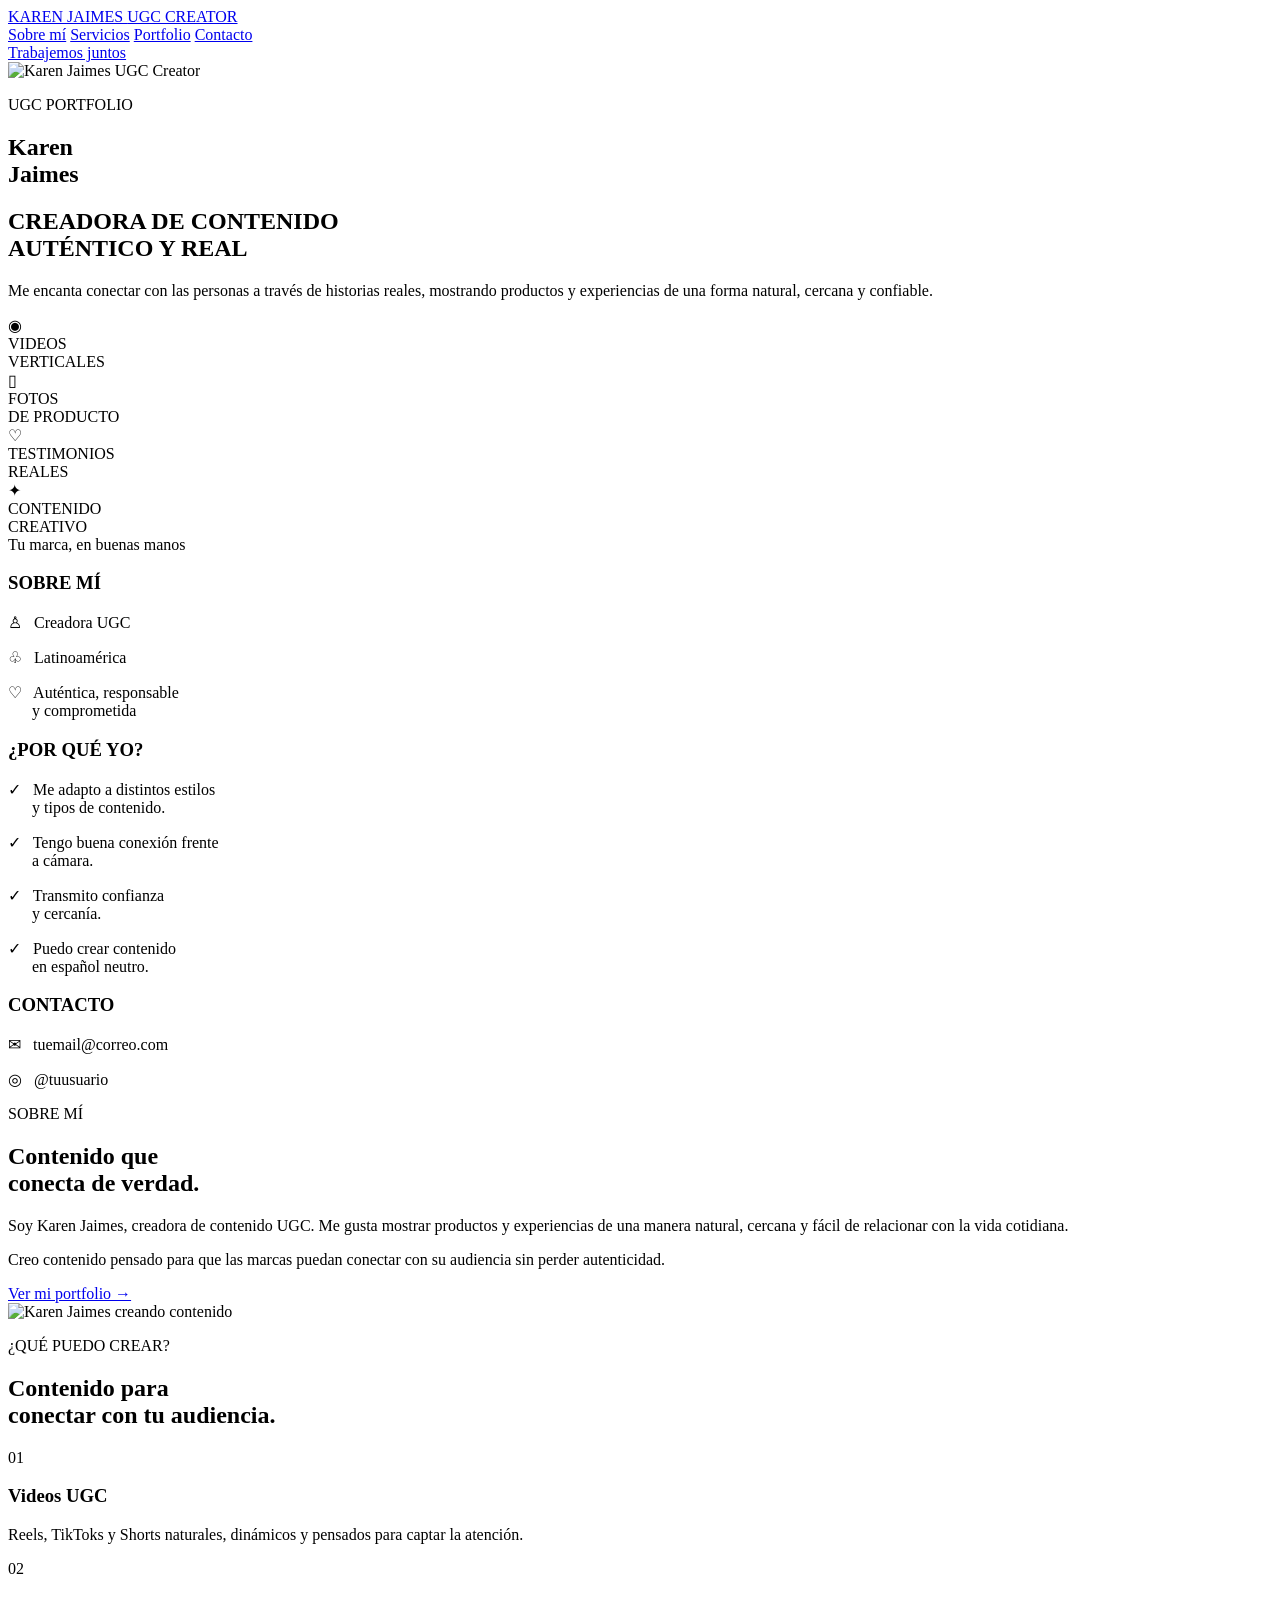
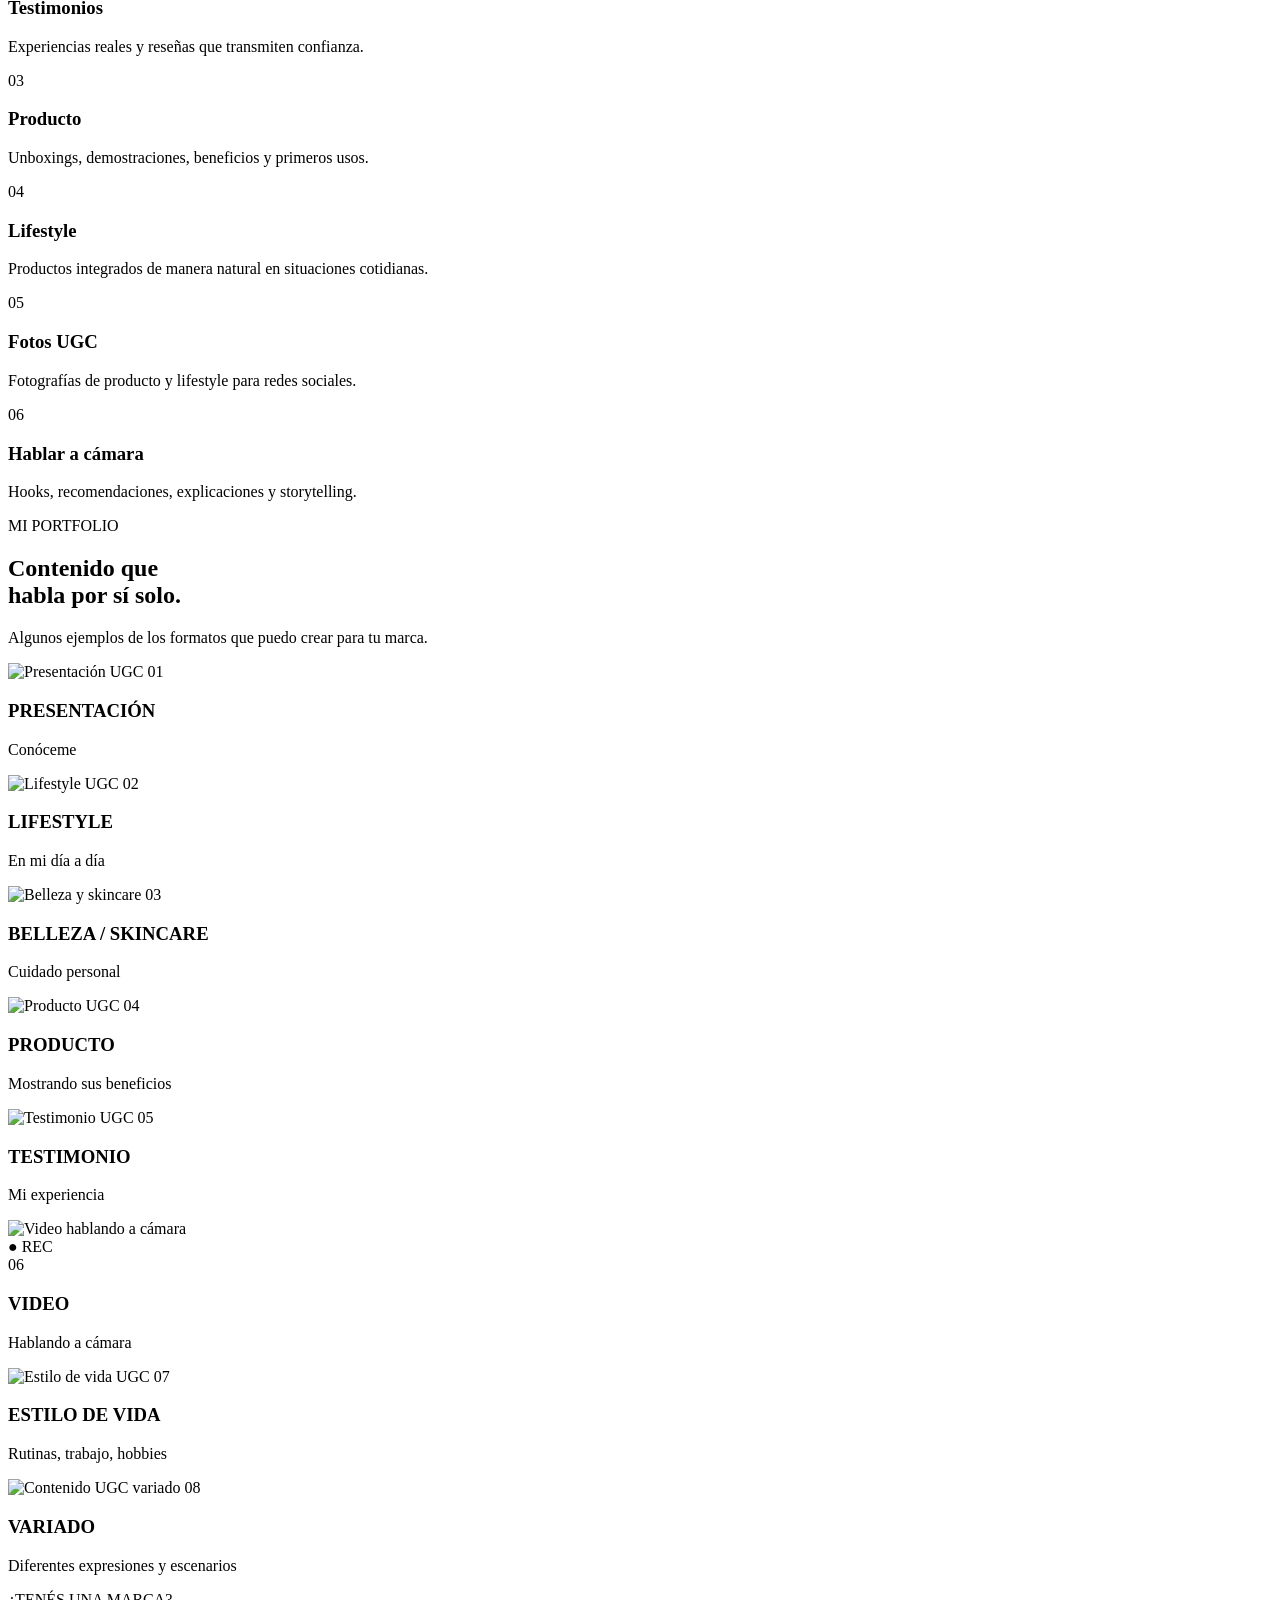
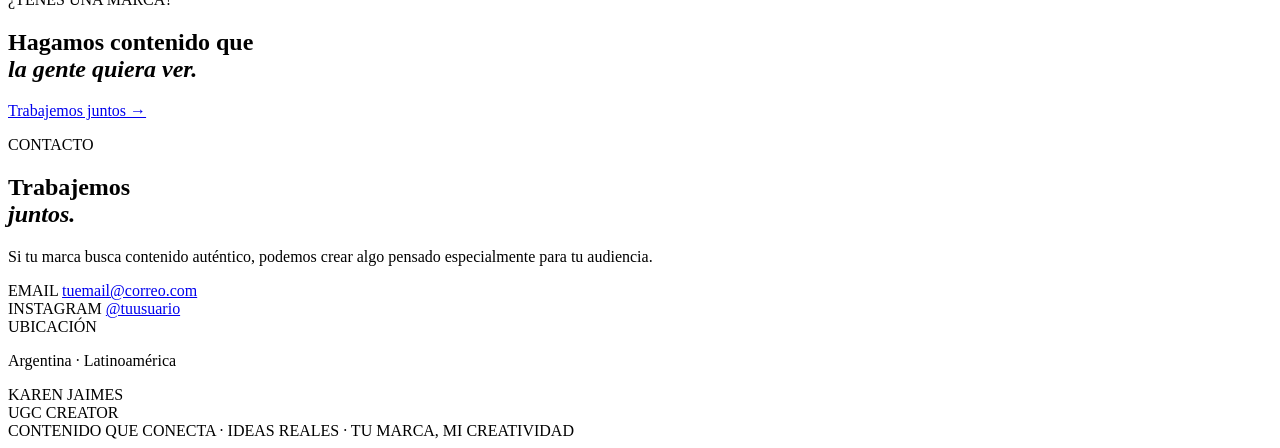
==== Index.html @ ee3ebed1 "Add initial website structure for Karen Jaimes Initial commit of the website for Karen Jaimes, UGC C" ====
<!DOCTYPE html>
<html lang="es">

<head>
    <meta charset="UTF-8">

    <meta name="viewport" content="width=device-width, initial-scale=1.0">

    <meta name="description"
        content="Karen Jaimes — UGC Creator. Contenido auténtico, cercano y real para marcas.">

    <title>Karen Jaimes | UGC Creator</title>

    <link rel="preconnect" href="https://fonts.googleapis.com">
    <link rel="preconnect" href="https://fonts.gstatic.com" crossorigin>

    <link href="https://fonts.googleapis.com/css2?family=DM+Sans:wght@300;400;500;600;700&family=Playfair+Display:ital,wght@0,400;0,500;0,600;1,400;1,500&display=swap"
        rel="stylesheet">

    <link rel="stylesheet" href="style.css">
</head>

<body>

    <!-- =========================
         NAVEGACIÓN
    ========================== -->

    <header class="navbar">

        <a href="#inicio" class="logo">
            KAREN JAIMES
            <span>UGC CREATOR</span>
        </a>

        <nav class="menu">

            <a href="#sobre-mi">Sobre mí</a>

            <a href="#servicios">Servicios</a>

            <a href="#portfolio">Portfolio</a>

            <a href="#contacto">Contacto</a>

        </nav>

        <a href="#contacto" class="nav-button">
            Trabajemos juntos
        </a>

    </header>


    <main>

        <!-- =========================
             HERO
        ========================== -->

        <section class="hero" id="inicio">

            <div class="hero-image">

                <img src="images/foto-principal.jpg"
                    alt="Karen Jaimes UGC Creator">

            </div>


            <div class="hero-content">

                <p class="small-title">
                    UGC PORTFOLIO
                </p>

                <h1>
                    Karen
                    <br>
                    <span>Jaimes</span>
                </h1>

                <h2>
                    CREADORA DE CONTENIDO
                    <br>
                    AUTÉNTICO Y REAL
                </h2>

                <div class="small-line"></div>

                <p class="hero-text">
                    Me encanta conectar con las personas a través
                    de historias reales, mostrando productos y
                    experiencias de una forma natural, cercana
                    y confiable.
                </p>


                <div class="content-types">

                    <div class="content-type">
                        <div class="icon">◉</div>
                        <span>
                            VIDEOS<br>
                            VERTICALES
                        </span>
                    </div>

                    <div class="content-type">
                        <div class="icon">▯</div>
                        <span>
                            FOTOS<br>
                            DE PRODUCTO
                        </span>
                    </div>

                    <div class="content-type">
                        <div class="icon">♡</div>
                        <span>
                            TESTIMONIOS<br>
                            REALES
                        </span>
                    </div>

                    <div class="content-type">
                        <div class="icon">✦</div>
                        <span>
                            CONTENIDO<br>
                            CREATIVO
                        </span>
                    </div>

                </div>


                <div class="signature">
                    Tu marca, en buenas manos
                </div>

            </div>


            <!-- LATERAL -->

            <aside class="hero-sidebar">

                <div class="sidebar-section">

                    <h3>
                        SOBRE MÍ
                    </h3>

                    <p>
                        ♙ &nbsp; Creadora UGC
                    </p>

                    <p>
                        ♧ &nbsp; Latinoamérica
                    </p>

                    <p>
                        ♡ &nbsp; Auténtica, responsable
                        <br>
                        &nbsp;&nbsp;&nbsp;&nbsp;&nbsp; y comprometida
                    </p>

                </div>


                <div class="sidebar-line"></div>


                <div class="sidebar-section">

                    <h3>
                        ¿POR QUÉ YO?
                    </h3>

                    <p>
                        ✓ &nbsp; Me adapto a distintos estilos
                        <br>
                        &nbsp;&nbsp;&nbsp;&nbsp;&nbsp; y tipos de contenido.
                    </p>

                    <p>
                        ✓ &nbsp; Tengo buena conexión frente
                        <br>
                        &nbsp;&nbsp;&nbsp;&nbsp;&nbsp; a cámara.
                    </p>

                    <p>
                        ✓ &nbsp; Transmito confianza
                        <br>
                        &nbsp;&nbsp;&nbsp;&nbsp;&nbsp; y cercanía.
                    </p>

                    <p>
                        ✓ &nbsp; Puedo crear contenido
                        <br>
                        &nbsp;&nbsp;&nbsp;&nbsp;&nbsp; en español neutro.
                    </p>

                </div>


                <div class="sidebar-line"></div>


                <div class="sidebar-section">

                    <h3>
                        CONTACTO
                    </h3>

                    <p>
                        ✉ &nbsp; tuemail@correo.com
                    </p>

                    <p>
                        ◎ &nbsp; @tuusuario
                    </p>

                </div>

            </aside>

        </section>


        <!-- =========================
             SOBRE MI
        ========================== -->

        <section class="about" id="sobre-mi">

            <div class="about-text">

                <p class="section-label">
                    SOBRE MÍ
                </p>

                <h2>
                    Contenido que
                    <br>
                    conecta de verdad.
                </h2>

                <div class="about-line"></div>

                <p>
                    Soy Karen Jaimes, creadora de contenido UGC.
                    Me gusta mostrar productos y experiencias
                    de una manera natural, cercana y fácil de
                    relacionar con la vida cotidiana.
                </p>

                <p>
                    Creo contenido pensado para que las marcas
                    puedan conectar con su audiencia sin perder
                    autenticidad.
                </p>

                <a href="#portfolio" class="simple-button">
                    Ver mi portfolio →
                </a>

            </div>


            <div class="about-image">

                <img src="images/foto-sobre-mi.jpg"
                    alt="Karen Jaimes creando contenido">

            </div>

        </section>


        <!-- =========================
             SERVICIOS
        ========================== -->

        <section class="services" id="servicios">

            <div class="services-header">

                <p class="section-label">
                    ¿QUÉ PUEDO CREAR?
                </p>

                <h2>
                    Contenido para
                    <br>
                    conectar con tu audiencia.
                </h2>

            </div>


            <div class="services-grid">

                <article class="service">

                    <span>01</span>

                    <h3>
                        Videos UGC
                    </h3>

                    <p>
                        Reels, TikToks y Shorts
                        naturales, dinámicos
                        y pensados para captar
                        la atención.
                    </p>

                </article>


                <article class="service">

                    <span>02</span>

                    <h3>
                        Testimonios
                    </h3>

                    <p>
                        Experiencias reales y
                        reseñas que transmiten
                        confianza.
                    </p>

                </article>


                <article class="service">

                    <span>03</span>

                    <h3>
                        Producto
                    </h3>

                    <p>
                        Unboxings, demostraciones,
                        beneficios y primeros usos.
                    </p>

                </article>


                <article class="service">

                    <span>04</span>

                    <h3>
                        Lifestyle
                    </h3>

                    <p>
                        Productos integrados de
                        manera natural en situaciones
                        cotidianas.
                    </p>

                </article>


                <article class="service">

                    <span>05</span>

                    <h3>
                        Fotos UGC
                    </h3>

                    <p>
                        Fotografías de producto
                        y lifestyle para redes
                        sociales.
                    </p>

                </article>


                <article class="service">

                    <span>06</span>

                    <h3>
                        Hablar a cámara
                    </h3>

                    <p>
                        Hooks, recomendaciones,
                        explicaciones y storytelling.
                    </p>

                </article>

            </div>

        </section>


        <!-- =========================
             PORTFOLIO
        ========================== -->

        <section class="portfolio" id="portfolio">

            <div class="portfolio-header">

                <p class="section-label">
                    MI PORTFOLIO
                </p>

                <h2>
                    Contenido que
                    <br>
                    habla por sí solo.
                </h2>

                <p>
                    Algunos ejemplos de los formatos
                    que puedo crear para tu marca.
                </p>

            </div>


            <div class="portfolio-grid">


                <!-- 01 -->

                <article class="portfolio-item">

                    <div class="portfolio-image">

                        <img src="images/ugc-01.jpg"
                            alt="Presentación UGC">

                        <span>
                            01
                        </span>

                    </div>

                    <div class="portfolio-info">

                        <h3>
                            PRESENTACIÓN
                        </h3>

                        <p>
                            Conóceme
                        </p>

                    </div>

                </article>


                <!-- 02 -->

                <article class="portfolio-item">

                    <div class="portfolio-image">

                        <img src="images/ugc-02.jpg"
                            alt="Lifestyle UGC">

                        <span>
                            02
                        </span>

                    </div>

                    <div class="portfolio-info">

                        <h3>
                            LIFESTYLE
                        </h3>

                        <p>
                            En mi día a día
                        </p>

                    </div>

                </article>


                <!-- 03 -->

                <article class="portfolio-item">

                    <div class="portfolio-image">

                        <img src="images/ugc-03.jpg"
                            alt="Belleza y skincare">

                        <span>
                            03
                        </span>

                    </div>

                    <div class="portfolio-info">

                        <h3>
                            BELLEZA / SKINCARE
                        </h3>

                        <p>
                            Cuidado personal
                        </p>

                    </div>

                </article>


                <!-- 04 -->

                <article class="portfolio-item">

                    <div class="portfolio-image">

                        <img src="images/ugc-04.jpg"
                            alt="Producto UGC">

                        <span>
                            04
                        </span>

                    </div>

                    <div class="portfolio-info">

                        <h3>
                            PRODUCTO
                        </h3>

                        <p>
                            Mostrando sus beneficios
                        </p>

                    </div>

                </article>


                <!-- 05 -->

                <article class="portfolio-item">

                    <div class="portfolio-image">

                        <img src="images/ugc-05.jpg"
                            alt="Testimonio UGC">

                        <span>
                            05
                        </span>

                    </div>

                    <div class="portfolio-info">

                        <h3>
                            TESTIMONIO
                        </h3>

                        <p>
                            Mi experiencia
                        </p>

                    </div>

                </article>


                <!-- 06 -->

                <article class="portfolio-item">

                    <div class="portfolio-image video-style">

                        <img src="images/ugc-06.jpg"
                            alt="Video hablando a cámara">

                        <div class="rec">
                            ● REC
                        </div>

                        <span>
                            06
                        </span>

                    </div>

                    <div class="portfolio-info">

                        <h3>
                            VIDEO
                        </h3>

                        <p>
                            Hablando a cámara
                        </p>

                    </div>

                </article>


                <!-- 07 -->

                <article class="portfolio-item">

                    <div class="portfolio-image">

                        <img src="images/ugc-07.jpg"
                            alt="Estilo de vida UGC">

                        <span>
                            07
                        </span>

                    </div>

                    <div class="portfolio-info">

                        <h3>
                            ESTILO DE VIDA
                        </h3>

                        <p>
                            Rutinas, trabajo, hobbies
                        </p>

                    </div>

                </article>


                <!-- 08 -->

                <article class="portfolio-item">

                    <div class="portfolio-image">

                        <img src="images/ugc-08.jpg"
                            alt="Contenido UGC variado">

                        <span>
                            08
                        </span>

                    </div>

                    <div class="portfolio-info">

                        <h3>
                            VARIADO
                        </h3>

                        <p>
                            Diferentes expresiones
                            y escenarios
                        </p>

                    </div>

                </article>

            </div>

        </section>


        <!-- =========================
             CTA
        ========================== -->

        <section class="cta">

            <div>

                <p class="section-label">
                    ¿TENÉS UNA MARCA?
                </p>

                <h2>
                    Hagamos contenido que
                    <br>
                    <em>la gente quiera ver.</em>
                </h2>

            </div>

            <a href="#contacto" class="cta-button">
                Trabajemos juntos →
            </a>

        </section>


        <!-- =========================
             CONTACTO
        ========================== -->

        <section class="contact" id="contacto">

            <div class="contact-title">

                <p class="section-label">
                    CONTACTO
                </p>

                <h2>
                    Trabajemos
                    <br>
                    <em>juntos.</em>
                </h2>

                <p>
                    Si tu marca busca contenido auténtico,
                    podemos crear algo pensado especialmente
                    para tu audiencia.
                </p>

            </div>


            <div class="contact-details">

                <div class="contact-item">

                    <span>
                        EMAIL
                    </span>

                    <a href="mailto:tuemail@correo.com">
                        tuemail@correo.com
                    </a>

                </div>


                <div class="contact-item">

                    <span>
                        INSTAGRAM
                    </span>

                    <a href="https://instagram.com/tuusuario"
                        target="_blank">

                        @tuusuario

                    </a>

                </div>


                <div class="contact-item">

                    <span>
                        UBICACIÓN
                    </span>

                    <p>
                        Argentina · Latinoamérica
                    </p>

                </div>

            </div>

        </section>

    </main>


    <!-- =========================
         FOOTER
    ========================== -->

    <footer>

        <div>
            KAREN JAIMES
        </div>

        <div>
            UGC CREATOR
        </div>

        <div>
            CONTENIDO QUE CONECTA
            ·
            IDEAS REALES
            ·
            TU MARCA, MI CREATIVIDAD
        </div>

    </footer>


</body>

                      </html>
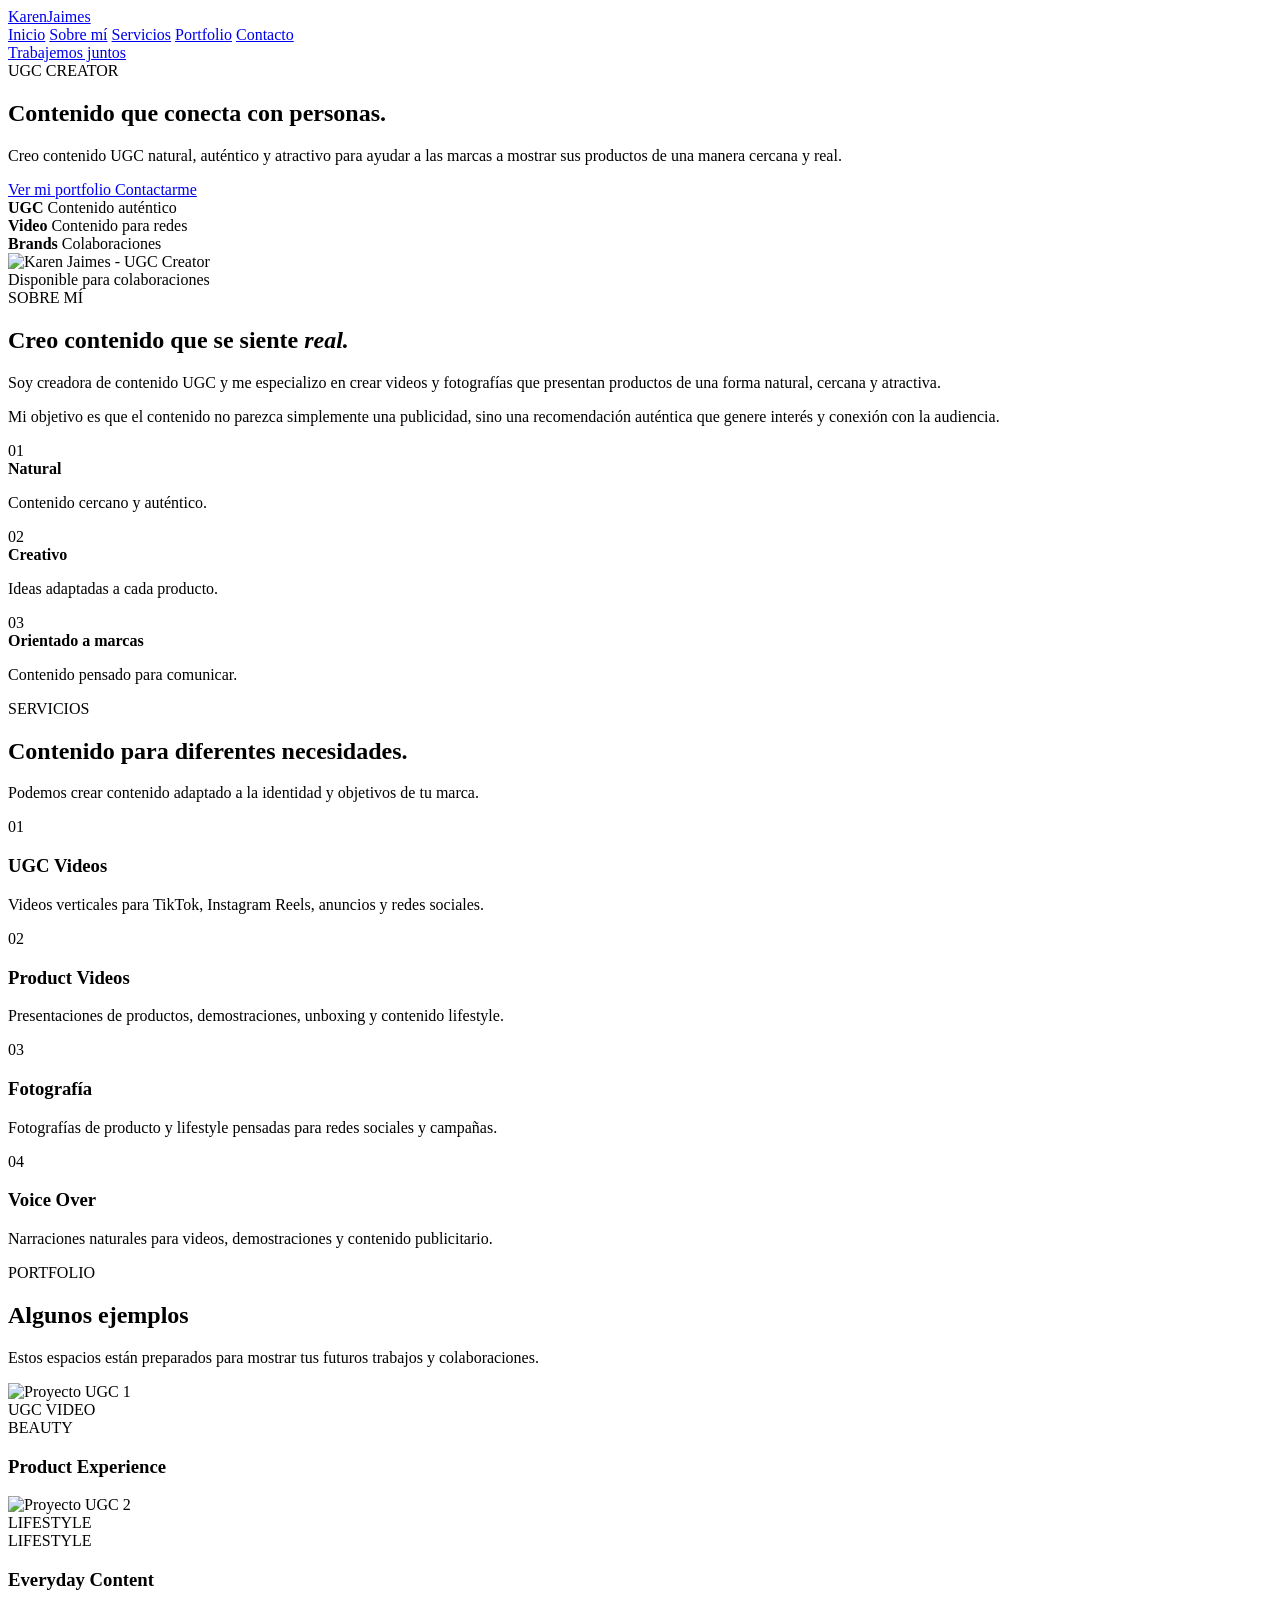
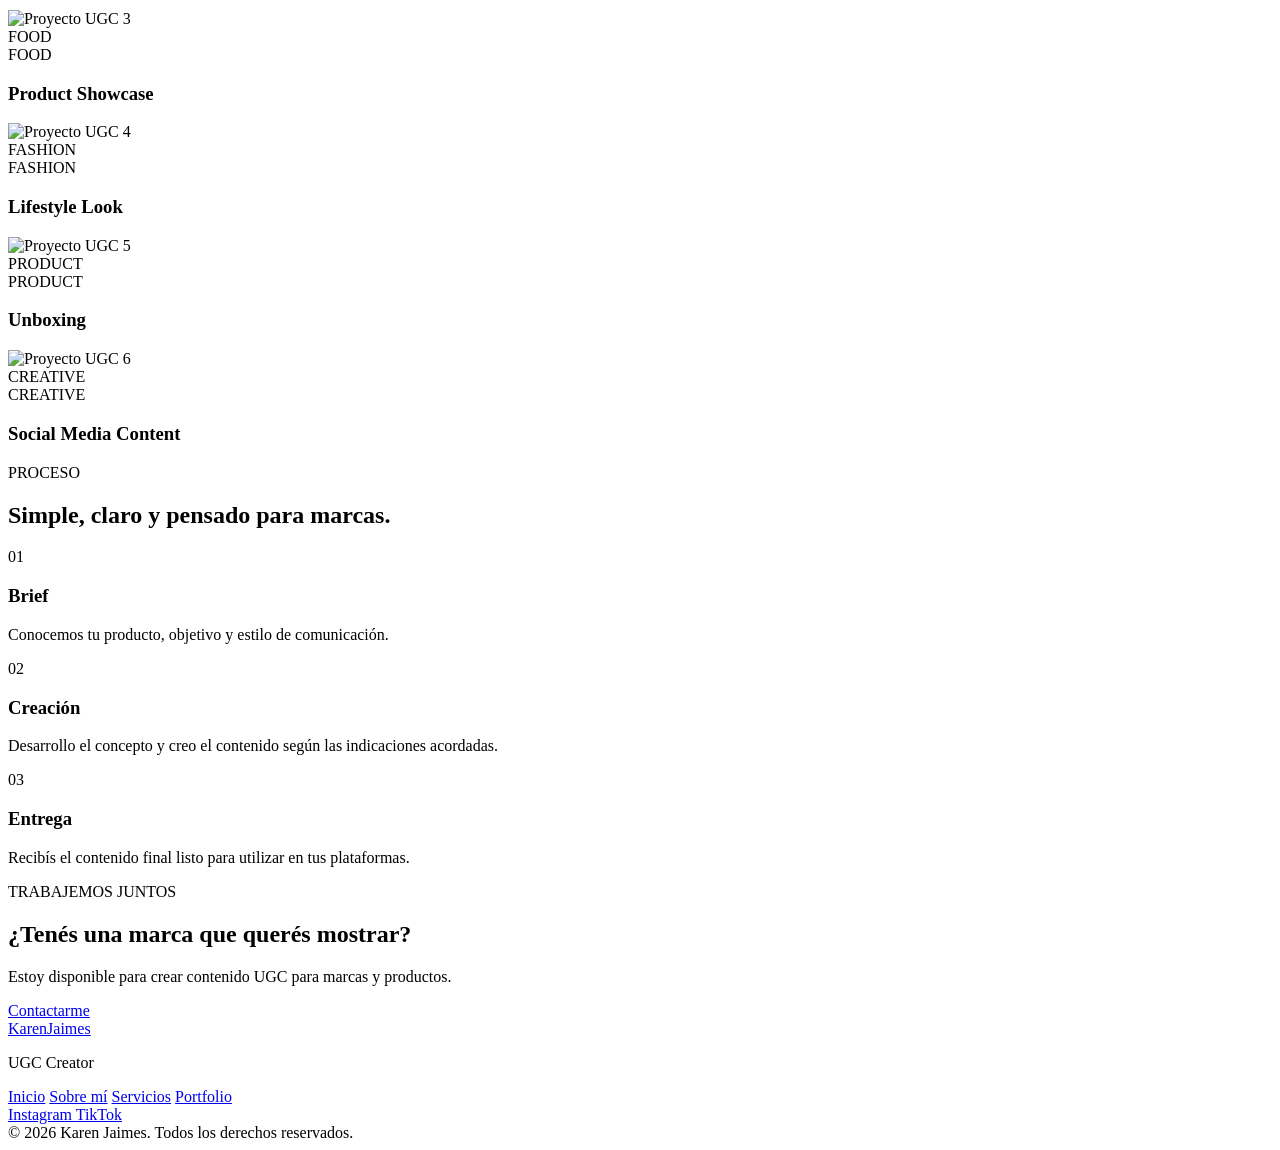
==== commit efda2003: "Refactor Index.html for improved structure and content Updated the HTML structure and content for be" ====
--- a/Index.html
+++ b/Index.html
@@ -1,817 +1,680 @@
 <!DOCTYPE html>
 <html lang="es">
-
 <head>
     <meta charset="UTF-8">
-
     <meta name="viewport" content="width=device-width, initial-scale=1.0">
 
-    <meta name="description"
-        content="Karen Jaimes — UGC Creator. Contenido auténtico, cercano y real para marcas.">
-
     <title>Karen Jaimes | UGC Creator</title>
 
-    <link rel="preconnect" href="https://fonts.googleapis.com">
-    <link rel="preconnect" href="https://fonts.gstatic.com" crossorigin>
-
-    <link href="https://fonts.googleapis.com/css2?family=DM+Sans:wght@300;400;500;600;700&family=Playfair+Display:ital,wght@0,400;0,500;0,600;1,400;1,500&display=swap"
-        rel="stylesheet">
+    <meta name="description" content="Karen Jaimes - Creadora de contenido UGC. Contenido auténtico, creativo y natural para marcas.">
+    <meta name="theme-color" content="#f7f3ef">
 
     <link rel="stylesheet" href="style.css">
 </head>
 
 <body>
 
-    <!-- =========================
-         NAVEGACIÓN
-    ========================== -->
-
-    <header class="navbar">
-
-        <a href="#inicio" class="logo">
-            KAREN JAIMES
-            <span>UGC CREATOR</span>
-        </a>
-
-        <nav class="menu">
-
-            <a href="#sobre-mi">Sobre mí</a>
-
-            <a href="#servicios">Servicios</a>
-
-            <a href="#portfolio">Portfolio</a>
-
-            <a href="#contacto">Contacto</a>
-
-        </nav>
-
-        <a href="#contacto" class="nav-button">
-            Trabajemos juntos
-        </a>
-
+    <!-- HEADER -->
+    <header class="header">
+        <div class="container nav">
+
+            <a href="#inicio" class="logo">
+                Karen<span>Jaimes</span>
+            </a>
+
+            <nav class="menu">
+                <a href="#inicio">Inicio</a>
+                <a href="#sobre-mi">Sobre mí</a>
+                <a href="#servicios">Servicios</a>
+                <a href="#portfolio">Portfolio</a>
+                <a href="#contacto">Contacto</a>
+            </nav>
+
+            <a href="#contacto" class="nav-button">
+                Trabajemos juntos
+            </a>
+
+        </div>
     </header>
 
 
+    <!-- HERO -->
     <main>
 
-        <!-- =========================
-             HERO
-        ========================== -->
-
         <section class="hero" id="inicio">
 
-            <div class="hero-image">
-
-                <img src="images/foto-principal.jpg"
-                    alt="Karen Jaimes UGC Creator">
-
-            </div>
-
-
-            <div class="hero-content">
-
-                <p class="small-title">
-                    UGC PORTFOLIO
+            <div class="container hero-grid">
+
+                <div class="hero-text">
+
+                    <div class="eyebrow">
+                        UGC CREATOR
+                    </div>
+
+                    <h1>
+                        Contenido que
+                        <span>conecta</span>
+                        con personas.
+                    </h1>
+
+                    <p class="hero-description">
+                        Creo contenido UGC natural, auténtico y atractivo
+                        para ayudar a las marcas a mostrar sus productos
+                        de una manera cercana y real.
+                    </p>
+
+                    <div class="hero-buttons">
+
+                        <a href="#portfolio" class="button primary">
+                            Ver mi portfolio
+                        </a>
+
+                        <a href="#contacto" class="button secondary">
+                            Contactarme
+                        </a>
+
+                    </div>
+
+                    <div class="hero-stats">
+
+                        <div>
+                            <strong>UGC</strong>
+                            <span>Contenido auténtico</span>
+                        </div>
+
+                        <div>
+                            <strong>Video</strong>
+                            <span>Contenido para redes</span>
+                        </div>
+
+                        <div>
+                            <strong>Brands</strong>
+                            <span>Colaboraciones</span>
+                        </div>
+
+                    </div>
+
+                </div>
+
+
+                <div class="hero-image">
+
+                    <div class="hero-image-frame">
+
+                        <img
+                            src="images/hero.jpg"
+                            alt="Karen Jaimes - UGC Creator"
+                        >
+
+                    </div>
+
+                    <div class="floating-card">
+                        <span class="dot"></span>
+                        Disponible para colaboraciones
+                    </div>
+
+                </div>
+
+            </div>
+
+        </section>
+
+
+        <!-- SOBRE MI -->
+        <section class="about section" id="sobre-mi">
+
+            <div class="container about-grid">
+
+                <div class="section-label">
+                    SOBRE MÍ
+                </div>
+
+                <div class="about-content">
+
+                    <h2>
+                        Creo contenido que se siente
+                        <em>real.</em>
+                    </h2>
+
+                    <p>
+                        Soy creadora de contenido UGC y me especializo
+                        en crear videos y fotografías que presentan
+                        productos de una forma natural, cercana y
+                        atractiva.
+                    </p>
+
+                    <p>
+                        Mi objetivo es que el contenido no parezca
+                        simplemente una publicidad, sino una recomendación
+                        auténtica que genere interés y conexión con
+                        la audiencia.
+                    </p>
+
+                    <div class="about-points">
+
+                        <div class="about-point">
+                            <span>01</span>
+                            <div>
+                                <strong>Natural</strong>
+                                <p>Contenido cercano y auténtico.</p>
+                            </div>
+                        </div>
+
+                        <div class="about-point">
+                            <span>02</span>
+                            <div>
+                                <strong>Creativo</strong>
+                                <p>Ideas adaptadas a cada producto.</p>
+                            </div>
+                        </div>
+
+                        <div class="about-point">
+                            <span>03</span>
+                            <div>
+                                <strong>Orientado a marcas</strong>
+                                <p>Contenido pensado para comunicar.</p>
+                            </div>
+                        </div>
+
+                    </div>
+
+                </div>
+
+            </div>
+
+        </section>
+
+
+        <!-- SERVICIOS -->
+        <section class="services section" id="servicios">
+
+            <div class="container">
+
+                <div class="section-heading">
+
+                    <div class="section-label">
+                        SERVICIOS
+                    </div>
+
+                    <h2>
+                        Contenido para diferentes
+                        necesidades.
+                    </h2>
+
+                    <p>
+                        Podemos crear contenido adaptado a la identidad
+                        y objetivos de tu marca.
+                    </p>
+
+                </div>
+
+
+                <div class="services-grid">
+
+                    <article class="service-card">
+
+                        <div class="service-number">01</div>
+
+                        <h3>UGC Videos</h3>
+
+                        <p>
+                            Videos verticales para TikTok, Instagram
+                            Reels, anuncios y redes sociales.
+                        </p>
+
+                    </article>
+
+
+                    <article class="service-card">
+
+                        <div class="service-number">02</div>
+
+                        <h3>Product Videos</h3>
+
+                        <p>
+                            Presentaciones de productos, demostraciones,
+                            unboxing y contenido lifestyle.
+                        </p>
+
+                    </article>
+
+
+                    <article class="service-card">
+
+                        <div class="service-number">03</div>
+
+                        <h3>Fotografía</h3>
+
+                        <p>
+                            Fotografías de producto y lifestyle
+                            pensadas para redes sociales y campañas.
+                        </p>
+
+                    </article>
+
+
+                    <article class="service-card">
+
+                        <div class="service-number">04</div>
+
+                        <h3>Voice Over</h3>
+
+                        <p>
+                            Narraciones naturales para videos,
+                            demostraciones y contenido publicitario.
+                        </p>
+
+                    </article>
+
+                </div>
+
+            </div>
+
+        </section>
+
+
+        <!-- PORTFOLIO -->
+        <section class="portfolio section" id="portfolio">
+
+            <div class="container">
+
+                <div class="section-heading portfolio-heading">
+
+                    <div>
+                        <div class="section-label">
+                            PORTFOLIO
+                        </div>
+
+                        <h2>
+                            Algunos ejemplos
+                        </h2>
+                    </div>
+
+                    <p>
+                        Estos espacios están preparados para mostrar
+                        tus futuros trabajos y colaboraciones.
+                    </p>
+
+                </div>
+
+
+                <div class="portfolio-grid">
+
+
+                    <!-- PROYECTO 1 -->
+                    <article class="portfolio-card">
+
+                        <div class="portfolio-image">
+
+                            <img
+                                src="images/portfolio-1.jpg"
+                                alt="Proyecto UGC 1"
+                            >
+
+                            <div class="portfolio-overlay">
+                                <span>UGC VIDEO</span>
+                            </div>
+
+                        </div>
+
+                        <div class="portfolio-info">
+
+                            <div>
+                                <span class="category">
+                                    BEAUTY
+                                </span>
+
+                                <h3>
+                                    Product Experience
+                                </h3>
+                            </div>
+
+                        </div>
+
+                    </article>
+
+
+                    <!-- PROYECTO 2 -->
+                    <article class="portfolio-card">
+
+                        <div class="portfolio-image">
+
+                            <img
+                                src="images/portfolio-2.jpg"
+                                alt="Proyecto UGC 2"
+                            >
+
+                            <div class="portfolio-overlay">
+                                <span>LIFESTYLE</span>
+                            </div>
+
+                        </div>
+
+                        <div class="portfolio-info">
+
+                            <div>
+                                <span class="category">
+                                    LIFESTYLE
+                                </span>
+
+                                <h3>
+                                    Everyday Content
+                                </h3>
+                            </div>
+
+                        </div>
+
+                    </article>
+
+
+                    <!-- PROYECTO 3 -->
+                    <article class="portfolio-card">
+
+                        <div class="portfolio-image">
+
+                            <img
+                                src="images/portfolio-3.jpg"
+                                alt="Proyecto UGC 3"
+                            >
+
+                            <div class="portfolio-overlay">
+                                <span>FOOD</span>
+                            </div>
+
+                        </div>
+
+                        <div class="portfolio-info">
+
+                            <div>
+                                <span class="category">
+                                    FOOD
+                                </span>
+
+                                <h3>
+                                    Product Showcase
+                                </h3>
+                            </div>
+
+                        </div>
+
+                    </article>
+
+
+                    <!-- PROYECTO 4 -->
+                    <article class="portfolio-card">
+
+                        <div class="portfolio-image">
+
+                            <img
+                                src="images/portfolio-4.jpg"
+                                alt="Proyecto UGC 4"
+                            >
+
+                            <div class="portfolio-overlay">
+                                <span>FASHION</span>
+                            </div>
+
+                        </div>
+
+                        <div class="portfolio-info">
+
+                            <div>
+                                <span class="category">
+                                    FASHION
+                                </span>
+
+                                <h3>
+                                    Lifestyle Look
+                                </h3>
+                            </div>
+
+                        </div>
+
+                    </article>
+
+
+                    <!-- PROYECTO 5 -->
+                    <article class="portfolio-card">
+
+                        <div class="portfolio-image">
+
+                            <img
+                                src="images/portfolio-5.jpg"
+                                alt="Proyecto UGC 5"
+                            >
+
+                            <div class="portfolio-overlay">
+                                <span>PRODUCT</span>
+                            </div>
+
+                        </div>
+
+                        <div class="portfolio-info">
+
+                            <div>
+                                <span class="category">
+                                    PRODUCT
+                                </span>
+
+                                <h3>
+                                    Unboxing
+                                </h3>
+                            </div>
+
+                        </div>
+
+                    </article>
+
+
+                    <!-- PROYECTO 6 -->
+                    <article class="portfolio-card">
+
+                        <div class="portfolio-image">
+
+                            <img
+                                src="images/portfolio-6.jpg"
+                                alt="Proyecto UGC 6"
+                            >
+
+                            <div class="portfolio-overlay">
+                                <span>CREATIVE</span>
+                            </div>
+
+                        </div>
+
+                        <div class="portfolio-info">
+
+                            <div>
+                                <span class="category">
+                                    CREATIVE
+                                </span>
+
+                                <h3>
+                                    Social Media Content
+                                </h3>
+                            </div>
+
+                        </div>
+
+                    </article>
+
+                </div>
+
+            </div>
+
+        </section>
+
+
+        <!-- PROCESO -->
+        <section class="process section">
+
+            <div class="container">
+
+                <div class="section-heading">
+
+                    <div class="section-label">
+                        PROCESO
+                    </div>
+
+                    <h2>
+                        Simple, claro y pensado para marcas.
+                    </h2>
+
+                </div>
+
+
+                <div class="process-grid">
+
+                    <div class="process-item">
+
+                        <span>01</span>
+
+                        <h3>
+                            Brief
+                        </h3>
+
+                        <p>
+                            Conocemos tu producto, objetivo y
+                            estilo de comunicación.
+                        </p>
+
+                    </div>
+
+
+                    <div class="process-item">
+
+                        <span>02</span>
+
+                        <h3>
+                            Creación
+                        </h3>
+
+                        <p>
+                            Desarrollo el concepto y creo el contenido
+                            según las indicaciones acordadas.
+                        </p>
+
+                    </div>
+
+
+                    <div class="process-item">
+
+                        <span>03</span>
+
+                        <h3>
+                            Entrega
+                        </h3>
+
+                        <p>
+                            Recibís el contenido final listo para
+                            utilizar en tus plataformas.
+                        </p>
+
+                    </div>
+
+                </div>
+
+            </div>
+
+        </section>
+
+
+        <!-- CTA -->
+        <section class="cta section" id="contacto">
+
+            <div class="container">
+
+                <div class="cta-box">
+
+                    <div class="cta-content">
+
+                        <div class="section-label">
+                            TRABAJEMOS JUNTOS
+                        </div>
+
+                        <h2>
+                            ¿Tenés una marca
+                            que querés mostrar?
+                        </h2>
+
+                        <p>
+                            Estoy disponible para crear contenido UGC
+                            para marcas y productos.
+                        </p>
+
+                    </div>
+
+                    <div class="cta-button-wrapper">
+
+                        <a
+                            href="mailto:tuemail@example.com"
+                            class="button primary large"
+                        >
+                            Contactarme
+                        </a>
+
+                    </div>
+
+                </div>
+
+            </div>
+
+        </section>
+
+    </main>
+
+
+    <!-- FOOTER -->
+    <footer class="footer">
+
+        <div class="container footer-content">
+
+            <div>
+                <a href="#inicio" class="logo">
+                    Karen<span>Jaimes</span>
+                </a>
+
+                <p>
+                    UGC Creator
                 </p>
-
-                <h1>
-                    Karen
-                    <br>
-                    <span>Jaimes</span>
-                </h1>
-
-                <h2>
-                    CREADORA DE CONTENIDO
-                    <br>
-                    AUTÉNTICO Y REAL
-                </h2>
-
-                <div class="small-line"></div>
-
-                <p class="hero-text">
-                    Me encanta conectar con las personas a través
-                    de historias reales, mostrando productos y
-                    experiencias de una forma natural, cercana
-                    y confiable.
-                </p>
-
-
-                <div class="content-types">
-
-                    <div class="content-type">
-                        <div class="icon">◉</div>
-                        <span>
-                            VIDEOS<br>
-                            VERTICALES
-                        </span>
-                    </div>
-
-                    <div class="content-type">
-                        <div class="icon">▯</div>
-                        <span>
-                            FOTOS<br>
-                            DE PRODUCTO
-                        </span>
-                    </div>
-
-                    <div class="content-type">
-                        <div class="icon">♡</div>
-                        <span>
-                            TESTIMONIOS<br>
-                            REALES
-                        </span>
-                    </div>
-
-                    <div class="content-type">
-                        <div class="icon">✦</div>
-                        <span>
-                            CONTENIDO<br>
-                            CREATIVO
-                        </span>
-                    </div>
-
-                </div>
-
-
-                <div class="signature">
-                    Tu marca, en buenas manos
-                </div>
-
-            </div>
-
-
-            <!-- LATERAL -->
-
-            <aside class="hero-sidebar">
-
-                <div class="sidebar-section">
-
-                    <h3>
-                        SOBRE MÍ
-                    </h3>
-
-                    <p>
-                        ♙ &nbsp; Creadora UGC
-                    </p>
-
-                    <p>
-                        ♧ &nbsp; Latinoamérica
-                    </p>
-
-                    <p>
-                        ♡ &nbsp; Auténtica, responsable
-                        <br>
-                        &nbsp;&nbsp;&nbsp;&nbsp;&nbsp; y comprometida
-                    </p>
-
-                </div>
-
-
-                <div class="sidebar-line"></div>
-
-
-                <div class="sidebar-section">
-
-                    <h3>
-                        ¿POR QUÉ YO?
-                    </h3>
-
-                    <p>
-                        ✓ &nbsp; Me adapto a distintos estilos
-                        <br>
-                        &nbsp;&nbsp;&nbsp;&nbsp;&nbsp; y tipos de contenido.
-                    </p>
-
-                    <p>
-                        ✓ &nbsp; Tengo buena conexión frente
-                        <br>
-                        &nbsp;&nbsp;&nbsp;&nbsp;&nbsp; a cámara.
-                    </p>
-
-                    <p>
-                        ✓ &nbsp; Transmito confianza
-                        <br>
-                        &nbsp;&nbsp;&nbsp;&nbsp;&nbsp; y cercanía.
-                    </p>
-
-                    <p>
-                        ✓ &nbsp; Puedo crear contenido
-                        <br>
-                        &nbsp;&nbsp;&nbsp;&nbsp;&nbsp; en español neutro.
-                    </p>
-
-                </div>
-
-
-                <div class="sidebar-line"></div>
-
-
-                <div class="sidebar-section">
-
-                    <h3>
-                        CONTACTO
-                    </h3>
-
-                    <p>
-                        ✉ &nbsp; tuemail@correo.com
-                    </p>
-
-                    <p>
-                        ◎ &nbsp; @tuusuario
-                    </p>
-
-                </div>
-
-            </aside>
-
-        </section>
-
-
-        <!-- =========================
-             SOBRE MI
-        ========================== -->
-
-        <section class="about" id="sobre-mi">
-
-            <div class="about-text">
-
-                <p class="section-label">
-                    SOBRE MÍ
-                </p>
-
-                <h2>
-                    Contenido que
-                    <br>
-                    conecta de verdad.
-                </h2>
-
-                <div class="about-line"></div>
-
-                <p>
-                    Soy Karen Jaimes, creadora de contenido UGC.
-                    Me gusta mostrar productos y experiencias
-                    de una manera natural, cercana y fácil de
-                    relacionar con la vida cotidiana.
-                </p>
-
-                <p>
-                    Creo contenido pensado para que las marcas
-                    puedan conectar con su audiencia sin perder
-                    autenticidad.
-                </p>
-
-                <a href="#portfolio" class="simple-button">
-                    Ver mi portfolio →
+            </div>
+
+
+            <div class="footer-links">
+
+                <a href="#inicio">Inicio</a>
+                <a href="#sobre-mi">Sobre mí</a>
+                <a href="#servicios">Servicios</a>
+                <a href="#portfolio">Portfolio</a>
+
+            </div>
+
+
+            <div class="footer-social">
+
+                <a href="#" aria-label="Instagram">
+                    Instagram
                 </a>
 
-            </div>
-
-
-            <div class="about-image">
-
-                <img src="images/foto-sobre-mi.jpg"
-                    alt="Karen Jaimes creando contenido">
-
-            </div>
-
-        </section>
-
-
-        <!-- =========================
-             SERVICIOS
-        ========================== -->
-
-        <section class="services" id="servicios">
-
-            <div class="services-header">
-
-                <p class="section-label">
-                    ¿QUÉ PUEDO CREAR?
-                </p>
-
-                <h2>
-                    Contenido para
-                    <br>
-                    conectar con tu audiencia.
-                </h2>
-
-            </div>
-
-
-            <div class="services-grid">
-
-                <article class="service">
-
-                    <span>01</span>
-
-                    <h3>
-                        Videos UGC
-                    </h3>
-
-                    <p>
-                        Reels, TikToks y Shorts
-                        naturales, dinámicos
-                        y pensados para captar
-                        la atención.
-                    </p>
-
-                </article>
-
-
-                <article class="service">
-
-                    <span>02</span>
-
-                    <h3>
-                        Testimonios
-                    </h3>
-
-                    <p>
-                        Experiencias reales y
-                        reseñas que transmiten
-                        confianza.
-                    </p>
-
-                </article>
-
-
-                <article class="service">
-
-                    <span>03</span>
-
-                    <h3>
-                        Producto
-                    </h3>
-
-                    <p>
-                        Unboxings, demostraciones,
-                        beneficios y primeros usos.
-                    </p>
-
-                </article>
-
-
-                <article class="service">
-
-                    <span>04</span>
-
-                    <h3>
-                        Lifestyle
-                    </h3>
-
-                    <p>
-                        Productos integrados de
-                        manera natural en situaciones
-                        cotidianas.
-                    </p>
-
-                </article>
-
-
-                <article class="service">
-
-                    <span>05</span>
-
-                    <h3>
-                        Fotos UGC
-                    </h3>
-
-                    <p>
-                        Fotografías de producto
-                        y lifestyle para redes
-                        sociales.
-                    </p>
-
-                </article>
-
-
-                <article class="service">
-
-                    <span>06</span>
-
-                    <h3>
-                        Hablar a cámara
-                    </h3>
-
-                    <p>
-                        Hooks, recomendaciones,
-                        explicaciones y storytelling.
-                    </p>
-
-                </article>
-
-            </div>
-
-        </section>
-
-
-        <!-- =========================
-             PORTFOLIO
-        ========================== -->
-
-        <section class="portfolio" id="portfolio">
-
-            <div class="portfolio-header">
-
-                <p class="section-label">
-                    MI PORTFOLIO
-                </p>
-
-                <h2>
-                    Contenido que
-                    <br>
-                    habla por sí solo.
-                </h2>
-
-                <p>
-                    Algunos ejemplos de los formatos
-                    que puedo crear para tu marca.
-                </p>
-
-            </div>
-
-
-            <div class="portfolio-grid">
-
-
-                <!-- 01 -->
-
-                <article class="portfolio-item">
-
-                    <div class="portfolio-image">
-
-                        <img src="images/ugc-01.jpg"
-                            alt="Presentación UGC">
-
-                        <span>
-                            01
-                        </span>
-
-                    </div>
-
-                    <div class="portfolio-info">
-
-                        <h3>
-                            PRESENTACIÓN
-                        </h3>
-
-                        <p>
-                            Conóceme
-                        </p>
-
-                    </div>
-
-                </article>
-
-
-                <!-- 02 -->
-
-                <article class="portfolio-item">
-
-                    <div class="portfolio-image">
-
-                        <img src="images/ugc-02.jpg"
-                            alt="Lifestyle UGC">
-
-                        <span>
-                            02
-                        </span>
-
-                    </div>
-
-                    <div class="portfolio-info">
-
-                        <h3>
-                            LIFESTYLE
-                        </h3>
-
-                        <p>
-                            En mi día a día
-                        </p>
-
-                    </div>
-
-                </article>
-
-
-                <!-- 03 -->
-
-                <article class="portfolio-item">
-
-                    <div class="portfolio-image">
-
-                        <img src="images/ugc-03.jpg"
-                            alt="Belleza y skincare">
-
-                        <span>
-                            03
-                        </span>
-
-                    </div>
-
-                    <div class="portfolio-info">
-
-                        <h3>
-                            BELLEZA / SKINCARE
-                        </h3>
-
-                        <p>
-                            Cuidado personal
-                        </p>
-
-                    </div>
-
-                </article>
-
-
-                <!-- 04 -->
-
-                <article class="portfolio-item">
-
-                    <div class="portfolio-image">
-
-                        <img src="images/ugc-04.jpg"
-                            alt="Producto UGC">
-
-                        <span>
-                            04
-                        </span>
-
-                    </div>
-
-                    <div class="portfolio-info">
-
-                        <h3>
-                            PRODUCTO
-                        </h3>
-
-                        <p>
-                            Mostrando sus beneficios
-                        </p>
-
-                    </div>
-
-                </article>
-
-
-                <!-- 05 -->
-
-                <article class="portfolio-item">
-
-                    <div class="portfolio-image">
-
-                        <img src="images/ugc-05.jpg"
-                            alt="Testimonio UGC">
-
-                        <span>
-                            05
-                        </span>
-
-                    </div>
-
-                    <div class="portfolio-info">
-
-                        <h3>
-                            TESTIMONIO
-                        </h3>
-
-                        <p>
-                            Mi experiencia
-                        </p>
-
-                    </div>
-
-                </article>
-
-
-                <!-- 06 -->
-
-                <article class="portfolio-item">
-
-                    <div class="portfolio-image video-style">
-
-                        <img src="images/ugc-06.jpg"
-                            alt="Video hablando a cámara">
-
-                        <div class="rec">
-                            ● REC
-                        </div>
-
-                        <span>
-                            06
-                        </span>
-
-                    </div>
-
-                    <div class="portfolio-info">
-
-                        <h3>
-                            VIDEO
-                        </h3>
-
-                        <p>
-                            Hablando a cámara
-                        </p>
-
-                    </div>
-
-                </article>
-
-
-                <!-- 07 -->
-
-                <article class="portfolio-item">
-
-                    <div class="portfolio-image">
-
-                        <img src="images/ugc-07.jpg"
-                            alt="Estilo de vida UGC">
-
-                        <span>
-                            07
-                        </span>
-
-                    </div>
-
-                    <div class="portfolio-info">
-
-                        <h3>
-                            ESTILO DE VIDA
-                        </h3>
-
-                        <p>
-                            Rutinas, trabajo, hobbies
-                        </p>
-
-                    </div>
-
-                </article>
-
-
-                <!-- 08 -->
-
-                <article class="portfolio-item">
-
-                    <div class="portfolio-image">
-
-                        <img src="images/ugc-08.jpg"
-                            alt="Contenido UGC variado">
-
-                        <span>
-                            08
-                        </span>
-
-                    </div>
-
-                    <div class="portfolio-info">
-
-                        <h3>
-                            VARIADO
-                        </h3>
-
-                        <p>
-                            Diferentes expresiones
-                            y escenarios
-                        </p>
-
-                    </div>
-
-                </article>
-
-            </div>
-
-        </section>
-
-
-        <!-- =========================
-             CTA
-        ========================== -->
-
-        <section class="cta">
-
-            <div>
-
-                <p class="section-label">
-                    ¿TENÉS UNA MARCA?
-                </p>
-
-                <h2>
-                    Hagamos contenido que
-                    <br>
-                    <em>la gente quiera ver.</em>
-                </h2>
-
-            </div>
-
-            <a href="#contacto" class="cta-button">
-                Trabajemos juntos →
-            </a>
-
-        </section>
-
-
-        <!-- =========================
-             CONTACTO
-        ========================== -->
-
-        <section class="contact" id="contacto">
-
-            <div class="contact-title">
-
-                <p class="section-label">
-                    CONTACTO
-                </p>
-
-                <h2>
-                    Trabajemos
-                    <br>
-                    <em>juntos.</em>
-                </h2>
-
-                <p>
-                    Si tu marca busca contenido auténtico,
-                    podemos crear algo pensado especialmente
-                    para tu audiencia.
-                </p>
-
-            </div>
-
-
-            <div class="contact-details">
-
-                <div class="contact-item">
-
-                    <span>
-                        EMAIL
-                    </span>
-
-                    <a href="mailto:tuemail@correo.com">
-                        tuemail@correo.com
-                    </a>
-
-                </div>
-
-
-                <div class="contact-item">
-
-                    <span>
-                        INSTAGRAM
-                    </span>
-
-                    <a href="https://instagram.com/tuusuario"
-                        target="_blank">
-
-                        @tuusuario
-
-                    </a>
-
-                </div>
-
-
-                <div class="contact-item">
-
-                    <span>
-                        UBICACIÓN
-                    </span>
-
-                    <p>
-                        Argentina · Latinoamérica
-                    </p>
-
-                </div>
-
-            </div>
-
-        </section>
-
-    </main>
-
-
-    <!-- =========================
-         FOOTER
-    ========================== -->
-
-    <footer>
-
-        <div>
-            KAREN JAIMES
+                <a href="#" aria-label="TikTok">
+                    TikTok
+                </a>
+
+            </div>
+
         </div>
 
-        <div>
-            UGC CREATOR
+
+        <div class="container copyright">
+
+            © 2026 Karen Jaimes. Todos los derechos reservados.
+
         </div>
 
-        <div>
-            CONTENIDO QUE CONECTA
-            ·
-            IDEAS REALES
-            ·
-            TU MARCA, MI CREATIVIDAD
-        </div>
-
     </footer>
 
 
+    <script src="script.js"></script>
+
 </body>
-
-                      </html>
+</html>
